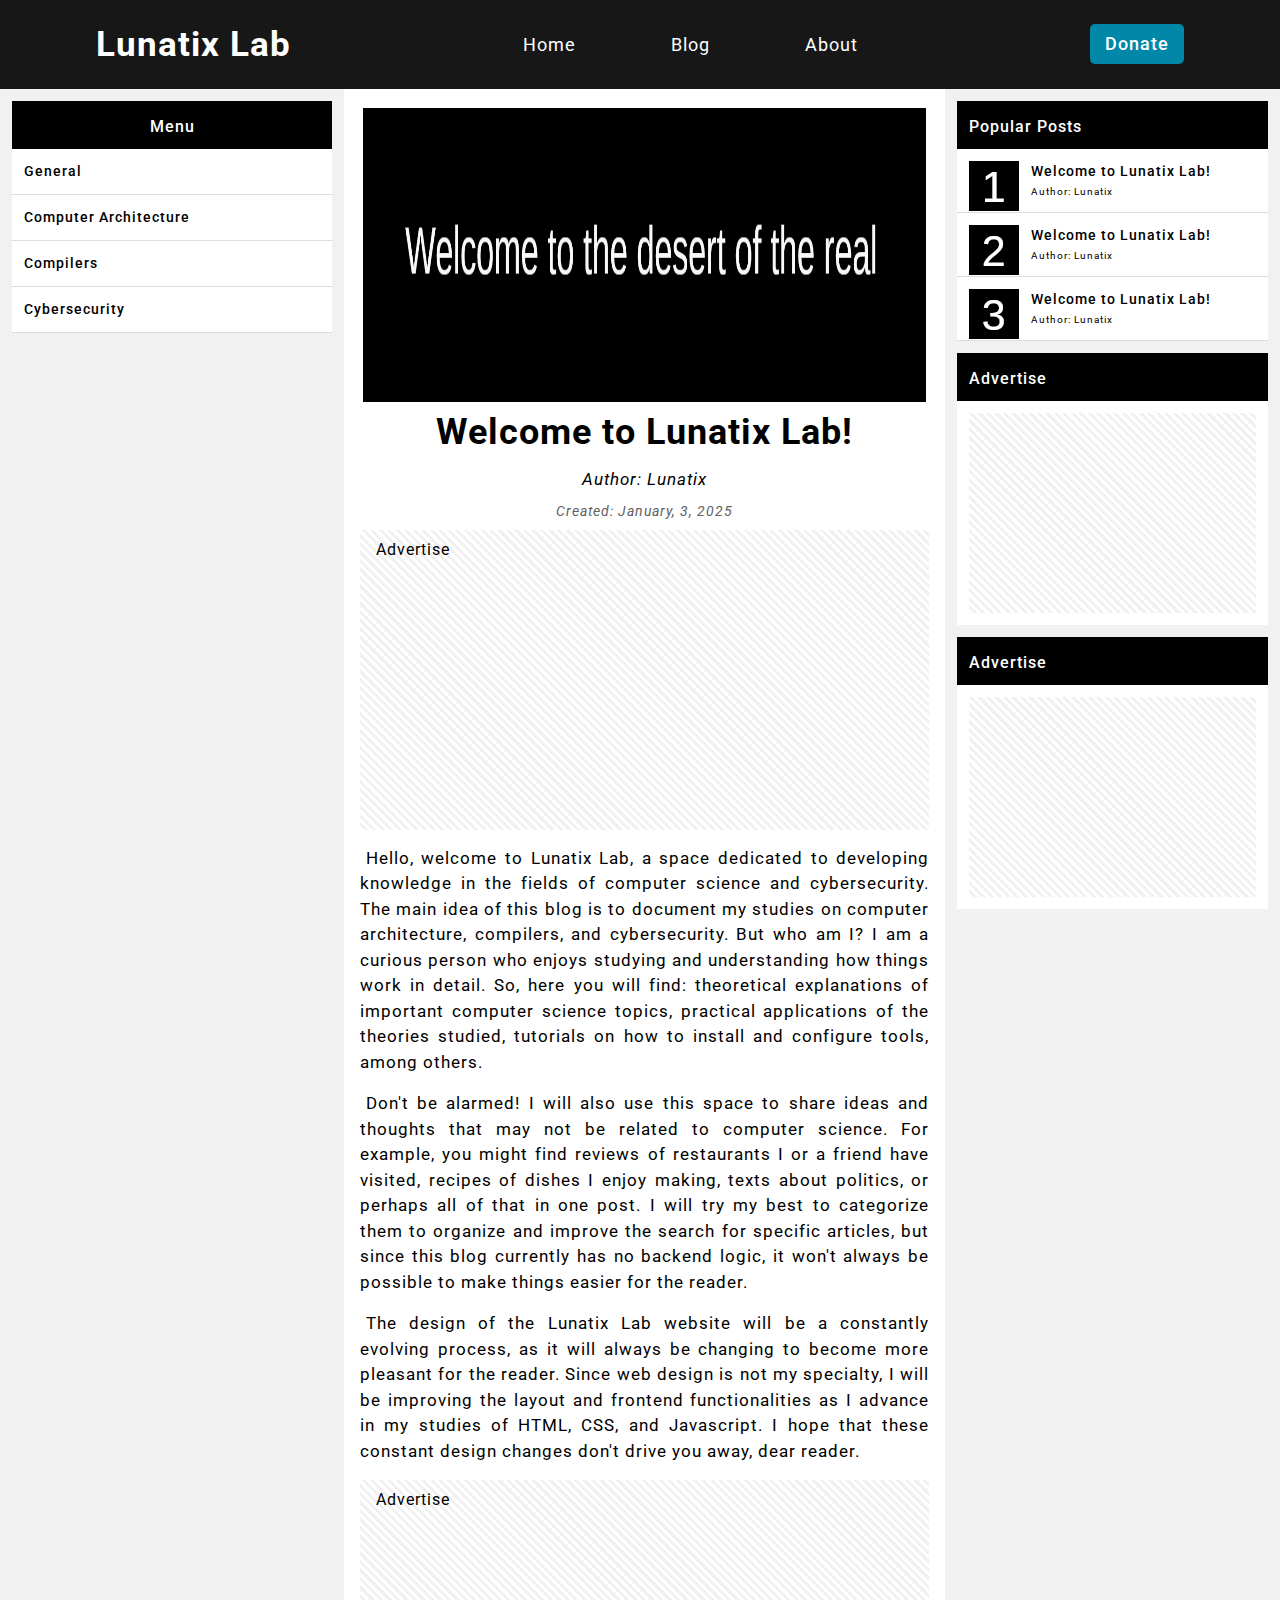
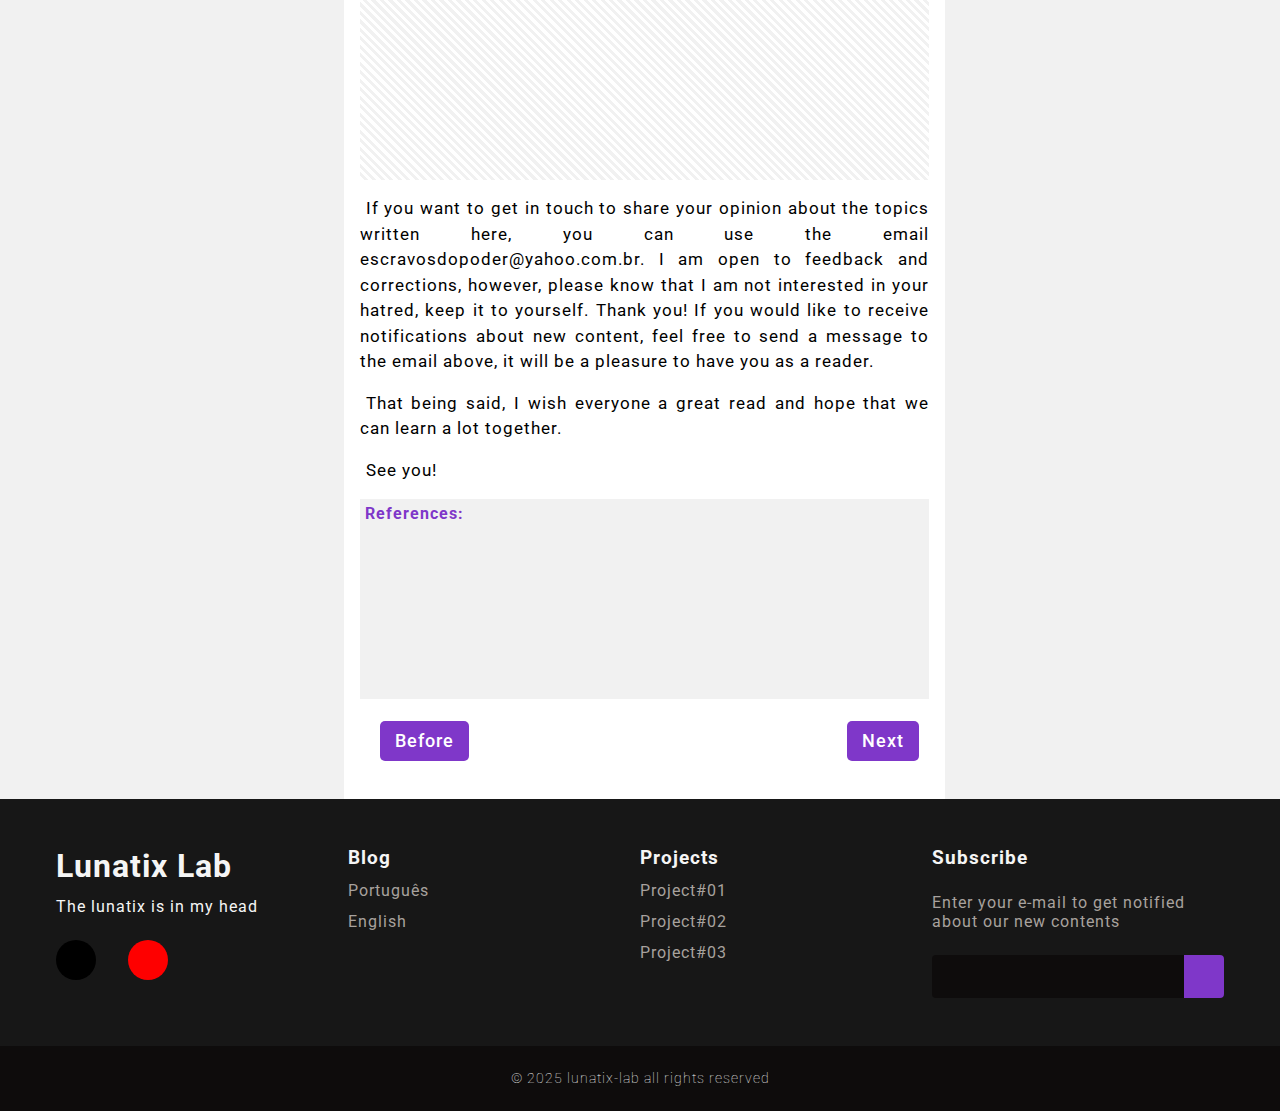
==== en/blog/index.html @ 3c5a065c "[BLOG] Add the first post of the blog (EN)" ====
<!DOCTYPE html>
<html lang="en">

  <head>
    <!-- Google tag (gtag.js) -->
    <script async src="https://www.googletagmanager.com/gtag/js?id=G-G2KJ8NG73J"></script>
    <script>
      window.dataLayer = window.dataLayer || [];
      function gtag(){dataLayer.push(arguments);}
      gtag('js', new Date());

      gtag('config', 'G-G2KJ8NG73J');
    </script>

    <meta charset="UTF-8">
    <meta http-equiv="X-UA-Compatible" content="IE=edge">
    <meta name="viewport" content="width=device-width, initial-scale=1.0">
    <link rel="stylesheet" href="https://cdnjs.cloudflare.com/ajax/libs/font-awesome/6.7.1/css/all.min.css" integrity="sha512-5Hs3dF2AEPkpNAR7UiOHba+lRSJNeM2ECkwxUIxC1Q/FLycGTbNapWXB4tP889k5T5Ju8fs4b1P5z/iB4nMfSQ==" crossorigin="anonymous" referrerpolicy="no-referrer" />
    <link rel="stylesheet" href="../../src/styles/nav-bar.css">
    <link rel="stylesheet" href="../../src/styles/blog.css">
    <link rel="stylesheet" href="../../src/styles/footer.css">
    <title>Lunatix Lab - Blog</title>
  </head>

  <body>
    <!--  Start Header -->
    <header>
      <nav class="nav-bar">

        <div class="logo">
          <h1>Lunatix Lab</h1>
        </div>

        <div class="nav-list">
          <ul>
            <li class="nav-item"><a href="https://lunatix.com.br/" class="nav-link">Home</a></li>
            <li class="nav-item-dropdown"><a href="#" class="nav-link">Blog <i class="fa-solid fa-angle-down nav-item-arrow"></i></a>
              <div class="nav-item-dropdown-menu">
                <a href="https://lunatix.com.br/pt-br/blog/" class="nav-link">Português</a>
                <a href="https://lunatix.com.br/en/blog/" class="nav-link">English</a>
              </div>
            </li>
            <li class="nav-item"><a href="https://lunatix.com.br/en/blog/general/welcome/" class="nav-link">About</a></li>
          </ul>
        </div>

        <div class="donate-button">
          <button><a href="#">Donate</a></button>
        </div>

        <div class="mobile-menu-icon">
          <button onclick="menuShow('../../')"><img class="icon" src="../../src/images/menu_white_36dp.svg" alt=""></button>
        </div>

      </nav>

      <div class="mobile-menu">
        <ul>
          <li class="nav-item"><a href="https://lunatix.com.br/" class="nav-link">Home</a></li>
          <li class="nav-item"><a href="#" class="nav-link">Blog</a></li>
          <li class="nav-item"><a href="https://lunatix.com.br/en/blog/general/welcome/" class="nav-link">About</a></li>
        </ul>

        <div class="donate-button">
          <button><a href="#">Donate</a></button>
        </div>

      </div>
    </header>
    <!--  End Header -->

    <!--  Start Main Content -->
    <main>
      <div class="container">
        <div class="column-left">
          
          <!-- Menu -->
          <div class="menu-box">
            <div class="menu-box-header">
              <h4>Menu</h4>
            </div>
            <ul>
              <li>
                <span class="menu-box-item"><a href="https://lunatix.com.br/en/blog/general/">General</a></span>
              </li>
              <li>
                <span class="menu-box-item"><a href="#">Computer Architecture</a></span>
              </li>
              <li>
                <span class="menu-box-item"><a href="#">Compilers</a></span>
              </li>
              <li>
                <span class="menu-box-item"><a href="#">Cybersecurity</a></span>
              </li>
            </ul>
          </div> <!-- END: menu-box -->

        </div> <!-- END: column-left -->

        <div class="column-center">

          <div class="blog-box">

            <div class="blog-box-banner">
              <img src="../../src/images/welcome-banner.png" alt="Image">
            </div>

            <div class="blog-box-text">
              <h1>
                Welcome to Lunatix
                Lab!
              </h1>
              <div class="blog-box-author"><span>Author: Lunatix</span></div>
              <div class="created-date"><span>Created: January, 3, 2025<!-- / Last modified: Month Day, 2025--></span></div>
              <div class="blog-box-advertise-banner">
                <!-- TODO -->
                <span>Advertise</span>
              </div>
              <p>
                Hello, welcome to Lunatix Lab, a space dedicated to developing
                knowledge in the fields of computer science and cybersecurity. The main
                idea of this blog is to document my studies on computer architecture,
                compilers, and cybersecurity. But who am I? I am a curious person who
                enjoys studying and understanding how things work in detail. So, here
                you will find: theoretical explanations of important computer science
                topics, practical applications of the theories studied, tutorials on
                how to install and configure tools, among others.
                <!-- -------------------------------------------------------------- -->
              </p>
              <p>
                Don't be alarmed! I will also use this space to share ideas and
                thoughts that may not be related to computer science. For example, you
                might find reviews of restaurants I or a friend have visited, recipes
                of dishes I enjoy making, texts about politics, or perhaps all of that
                in one post. I will try my best to categorize them to organize and
                improve the search for specific articles, but since this blog currently
                has no backend logic, it won't always be possible to make things easier
                for the reader.
                <!-- -------------------------------------------------------------- -->
              </p>
              <p>
                The design of the Lunatix Lab website will be a constantly evolving
                process, as it will always be changing to become more pleasant for the
                reader. Since web design is not my specialty, I will be improving the
                layout and frontend functionalities as I advance in my studies of HTML,
                CSS, and Javascript. I hope that these constant design changes don't
                drive you away, dear reader.
                <!-- -------------------------------------------------------------- -->
              </p>
              <div class="blog-box-advertise-banner">
                <!-- TODO -->
                <span>Advertise</span>
              </div>
              <p>
                If you want to get in touch to share your opinion about the topics
                written here, you can use the email escravosdopoder@yahoo.com.br. I am
                open to feedback and corrections, however, please know that I am not
                interested in your hatred, keep it to yourself. Thank you! If you would
                like to receive notifications about new content, feel free to send a
                message to the email above, it will be a pleasure to have you as a
                reader.
                <!-- -------------------------------------------------------------- -->
              </p>
              <p>
                That being said, I wish everyone a great read and hope that we can
                learn a lot together.
                <!-- -------------------------------------------------------------- -->
              </p>
              <p>
                See you!
                <!-- -------------------------------------------------------------- -->
              </p>
            </div> <!-- END: blog-box-text -->

            <div class="blog-box-reference">
              <h4>References:</h4>
              <!-- TODO -->
            </div> <!-- END: blog-box-reference -->

            <div class="blog-box-navigation">
              <div class="blog-box-navigation-before">
                <button><a href="#">Before</a></button>
              </div>
              <div class="blog-box-navigation-next">
                <button><a href="#">Next</a></button>
              </div>
            </div> <!-- END: blog-box-navigation -->

          </div> <!-- END: blog-box -->
        </div> <!-- END: column-center -->

        <div class="column-right">
          <!-- Posts -->
          <div class="popular-posts">
            <div class="popular-posts-header">
              <h4>Popular Posts</h4>
            </div>
            <ul>
              <li>
                <img src="../../src/images/one.png" alt="Image">
                <span class="popular-posts-title"><a href="https://lunatix.com.br/en/blog/general/welcome/">Welcome to Lunatix Lab!</a></span>
                <br>
                <span class="popular-posts-author">Author: Lunatix</span>
              </li>
              <li>
                <img src="../../src/images/two.png" alt="Image">
                <span class="popular-posts-title"><a href="https://lunatix.com.br/en/blog/general/welcome/">Welcome to Lunatix Lab!</a></span>
                <br>
                <span class="popular-posts-author">Author: Lunatix</span>
              </li>
              <li>
                <img src="../../src/images/three.png" alt="Image">
                <span class="popular-posts-title"><a href="https://lunatix.com.br/en/blog/general/welcome/">Welcome to Lunatix Lab!</a></span>
                <br>
                <span class="popular-posts-author">Author: Lunatix</span>
              </li>
            </ul>
          </div>

          <!-- Advertising 01 -->
          <div class="advertise-box">
            <div class="advertise-box-header">
              <h4>Advertise</h4>
            </div>
            <div class="advertise-box-content">
                <!-- TODO -->
            </div>
          </div> <!-- END: Advertising 01 -->

          <!-- Advertising 02 -->
          <div class="advertise-box">
            <div class="advertise-box-header">
              <h4>Advertise</h4>
            </div>
            <div class="advertise-box-content">
                <!-- TODO -->
            </div>
          </div> <!-- END: Advertising 02 -->

        </div>
      </div>
    </main>
    <!--  End Main Content -->


    <!--  Start footer -->
    <footer>
      <div id="footer_content">
        <div id="footer_contacts">
          <h1>Lunatix Lab</h1>
          <p>The lunatix is in my head</p>

          <div id="footer_social_media">
            <a href="https://github.com/lunatix-lab" class="footer-link" id="github">
              <i class="fa-brands fa-github"></i>
            </a>

            <a href="https://www.youtube.com/@lunatix-lab" class="footer-link" id="youtube">
              <i class="fa-brands fa-youtube"></i>
            </a>
          </div> <!-- END: footer_social_media -->
        </div>

        <ul class="footer-list">
          <li>
            <h3>Blog</h3>
          </li>

          <li>
            <a href="https://lunatix.com.br/pt-br/blog/" class="footer-link">Português</a>
          </li>

          <li>
            <a href="https://lunatix.com.br/en/blog/" class="footer-link">English</a>
          </li>
        </ul>

        <ul class="footer-list">
          <li>
            <h3>Projects</h3>
          </li>

          <li>
            <a href="#" class="footer-link">Project#01</a>
          </li>

          <li>
            <a href="#" class="footer-link">Project#02</a>
          </li>

          <li>
            <a href="#" class="footer-link">Project#03</a>
          </li>
        </ul>

        <div id="footer_subscribe">
          <h3>Subscribe</h3>

          <p>
            Enter your e-mail to get notified about our
            new contents
          </p>

          <form id="input_group" action="mailto:escravosdopoder@yahoo.com.br" method="post" enctype="text/plain">
            <input type="email" id="email">
            <button type="submit">
              <i class="fa-regular fa-envelope"></i>
            </button>
            <label type="hidden"  for="text-content"></label><input type="hidden" id="text-content" name="=" value=">Inscreva-me para receber notificações sobre novos conteúdos">
          </form>
        </div>
      </div>

      <div id="footer_copyright">
        &#169
        2025 lunatix-lab all rights reserved
      </div>
    </footer>
    <!--  End Footer -->

    <!--  START: Java Script -->
    <script src="../../src/javascript/script.js"></script>
    <!--  END: Java Script -->
  </body>

</html>
---- src/styles/nav-bar.css ----
@import url('https://fonts.googleapis.com/css2?family=Roboto:ital,wght@0,100;0,300;0,400;0,500;0,700;0,900;1,100;1,300;1,400;1,500;1,700;1,900&display=swap');

:root {
    --color-neutral-0:  #0e0c0c;
    --color-neutral-10: #171717;
    --color-neutral-30: #a8a29e;
    --color-neutral-40: #f5f5f5;
}

* {
    font-family: 'Roboto', sans-serif;
    margin: 0;
    padding: 0;
    box-sizing: border-box;
    letter-spacing: 1px;
}

/******************************************************************************
 * Header Style
 *****************************************************************************/
header {
    background-color: #171717;
    box-shadow: 0px 3px 10px #464646;
}

.nav-bar {
    display: flex;
    justify-content: space-between;
    padding: 1.5rem 6rem;
}

.logo {
    display: flex;
    align-items: center;
}

.logo h1 {
    color: #fff;
    font-size: 35px;
}

.nav-list {
    display: flex;
    align-items: center;
}

.nav-list ul {
    display: flex;
    justify-content: center;
    list-style: none;
    align-items: center;
}

.nav-list ul li a {
    color: #ffffff;
    padding: 20px 40px;
    text-decoration: none;
    transition: 0.2s;
}

.nav-list li a:hover {
    background-color: #7f37c9;
}

.nav-item {
    margin: 0 15px;
}

.nav-item-dropdown {
    color: #ffffff;
}

.nav-item-dropdown:hover .nav-item-dropdown-menu {
    display: block;
    margin-top: 20px;
}

.nav-item-dropdown:hover .nav-item-arrow {
    transform: rotate(180deg);
}

.nav-item-dropdown-menu {
    display: none;
    position: absolute;
    box-shadow: 2px 2px 15px #7f37c9;
    background-color: #171717;
}

.nav-item-dropdown-menu a {
    display: block;
}

.nav-item-arrow {
    transition: 0.2s;
}

.nav-link {
    text-decoration: none;
    font-size: 1.15rem;
    color: #fff;
    font-weight: 400;
}

.donate-button button {
    border: none;
    background-color: #0187a7;
    padding: 10px 15px;
    border-radius: 5px;
    transition: 0.4s;
}

.donate-button button a {
    text-decoration: none;
    color: #fff;
    font-weight: 500;
    font-size: 1.1rem;
}

.donate-button button:hover {
    opacity: 0.8;
}

.mobile-menu-icon {
    display: none;
}

.mobile-menu {
    display: none;
}

/******************************************************************************
 * Responsive Header Style
 *****************************************************************************/
@media screen and (max-width: 730px) {
    .nav-bar {
        padding: 1.5rem 4rem;
    }
    .nav-item {
        display: none;
    }
    .donate-button {
        display: none;
    }
    .mobile-menu-icon {
        display: block;
    }
    .mobile-menu-icon button {
        background-color: transparent;
        border: none;
        cursor: pointer;
    }
    .mobile-menu ul {
        display: flex;
        flex-direction: column;
        text-align: center;
        padding-bottom: 1rem;
    }
    .mobile-menu .nav-item {
        display: block;
        padding-top: 1.2rem;
    }
    .mobile-menu .donate-button {
        display: block;
        padding: 1rem 2rem;
    }
    .mobile-menu .donate-button button {
        width: 100%;
    }
    .open {
        display: block;
    }
}
---- src/styles/blog.css ----
/******************************************************************************
 * Main Style
 *****************************************************************************/

.container {
    display: flex;
    min-height: 81vh;
    justify-content: center;
    background-color: #f1f1f1;
    margin-bottom: auto;
}

.column-left {
    display: flex;
    flex-direction: row;
    justify-content: flex-end;
    flex: 1;
    min-height: 81vh;
    margin-bottom: auto;
}

.menu-box {
    display: flex;
    flex-direction: column;
    min-width: 320px;
    margin: 12px;
    margin-bottom: auto;
    background-color: #ffffff;
}

.menu-box ul {
    list-style: none;
    padding: 0;
    margin: 0;
    font-size: 12px;
    line-height: 1.5;
    color: #000000;
    background-color: #000000;
}

.menu-box li {
    padding: 12px;
    border-bottom: 1px solid #dddddd;
    background-color: #ffffff;
}

.menu-box li:hover {
    opacity: 0.8;
}

.menu-box-header {
    height: 48px;
    padding: 6px 12px;
    font-size: 12px;
    line-height: 1.5;
    background-color: #000000;
    color: white;
}

.menu-box-header h4 {
    font-weight: 500;
    font-size: 16px;
    text-align: center;
    margin: 8px 0;
}

.menu-box-item {
    font-size: 14px;
}

.menu-box-item a {
    text-decoration: none;
    text-decoration: none;
    color: #000000;
    font-weight: 500;
}

.column-center {
    display: flex;
    flex-direction: column;
    flex: 1.70;
    min-height: 81vh;
    background-color: #ffffff;
    margin-bottom: auto;
    padding: 16px;
}

.column-center img {
    flex: 1;
    max-width: 600px;
    margin: auto;
}

.column-center h1 {
    flex: 1;
    margin: auto;
    color: white;
}

.blog-box {
    color: #000000;
}

.blog-box-banner {
    height: 300px;
    color: #ffffff;
    background-color: #000000;
}

.blog-box-banner img {
    display: block;
    max-width: 100%;
    height: 100%;
    border: #ffffff solid;
}

.blog-box-text {
    color: #000000;
    line-height: 1.5;
    margin-bottom: auto;
}

.blog-box-text h1 {
    color: #000000;
    font-size: 36px;
    text-align: center;
}

.blog-box-text .blog-box-author {
    color: #000000;
    font-size: 17px;
    font-style: italic;
    text-align: center;
    margin-top: 8px;
    margin-bottom: 8px;
}

.blog-box-text .created-date {
    color: #616161;
    font-size: 14px;
    font-style: italic;
    text-align: center;
    margin-top: 8px;
    margin-bottom: 8px;
}

.blog-box-text p {
    font-size: 17px;
    font-weight: 400;
    text-align: justify;
    text-indent: 1%;
    margin-top: 16px;
    margin-bottom: 16px;
    color: #000000;
}

.blog-box-reference {
    min-height: 200px;
    margin-top: 12px;
    margin-bottom: 12px;
    padding: 5px;
    background-color: #f1f1f1;
}

.blog-box-reference h4 {
    color: #7f37c9;
}

.blog-box-navigation {
    display: flex;
    flex-direction: row;
    justify-content: space-between;
    margin-top: 12px;
    margin-bottom: 12px;
    background-color: #ffffff;
}

.blog-box-navigation a {
    text-decoration: none;
    color: white;
    font-weight: 500;
    font-size: 1.1rem;
}

.blog-box-navigation button {
    border: none;
    background-color: #7f37c9;
    padding: 10px 15px;
    border-radius: 5px;
    margin-left: 10px;
    transition: 0.4s;
}

.blog-box-navigation-before {
    margin: 10px;
}

.blog-box-navigation-before:hover {
    opacity: 0.8;
}

.blog-box-navigation-next {
    margin: 10px;
}

.blog-box-navigation-next:hover {
    opacity: 0.8;
}

.blog-box-advertise-banner {
    height: 300px;
    padding: 8px 16px;
    color: #000000;
    background-color: #f1f1f1;
    background: repeating-linear-gradient( 45deg, #ffffff, #ffffff 3px, #f1f1f1 3px, #f1f1f1 6px );
}

.column-right {
    flex: 1;
    min-height: 81vh;
    margin-bottom: auto;
}

.popular-posts {
    display: flex;
    flex-direction: column;
    max-width: 320px;
    margin: 12px;
    background-color: #0187a7;
}

.popular-posts ul {
    list-style: none;
    padding: 0;
    margin: 0;
    font-size: 12px;
    line-height: 1.5;
    color: #000000;
    background-color: #000000;
}

.popular-posts li {
    padding: 12px;
    border-bottom: 1px solid #dddddd;
    background-color: #ffffff;
}

.popular-posts li:hover {
    opacity: 0.8;
}

.popular-posts img {
    float: left;
    margin-right: 12px;
    vertical-align: middle;
    width: 50px;
    height: 50px;
}

.popular-posts-header {
    height: 48px;
    padding: 6px 12px;
    font-size: 12px;
    line-height: 1.5;
    background-color: #000000;
    color: white;
}

.popular-posts-header h4 {
    font-weight: 500;
    font-size: 16px;
    margin: 8px 0;
}

.popular-posts-title {
    font-size: 14px;
    text-decoration: none;
}

.popular-posts-title a {
    text-decoration: none;
    color: #000000;
    font-weight: 500;
}

.popular-posts-author {
    font-size: 10px;
}

.advertise-box {
    display: flex;
    flex-direction: column;
    max-width: 320px;
    margin: 12px;
    background-color: #ffffff;
}

.advertise-box-header {
    height: 48px;
    padding: 6px 12px;
    font-size: 12px;
    line-height: 1.5;
    background-color: #000000;
    color: white;
}

.advertise-box-header h4 {
    font-weight: 500;
    font-size: 16px;
    margin: 8px 0;
}

.advertise-box-content {
    height: 200px;
    margin: 12px;
    background-color: #f1f1f1;
    background: repeating-linear-gradient( 45deg, #ffffff, #ffffff 3px, #f1f1f1 3px, #f1f1f1 6px );
}

/******************************************************************************
 * Responsive Main Style
 *****************************************************************************/
---- src/styles/footer.css ----
/******************************************************************************
 * Footer Style
 *****************************************************************************/
footer {
    display: flex;
    flex-direction: column;
    width: 100%;
    color: var(--color-neutral-40);
}

.footer-link {
    text-decoration: none;
}

#footer_content {
    background-color: var(--color-neutral-10);
    display: grid;
    grid-template-columns: repeat(4, 1fr);
    padding: 3rem 3.5rem;
}

#footer_contacts h1 {
    margin-bottom: 0.75rem;
}

#footer_social_media {
    display: flex;
    gap: 2rem;
    margin-top: 1.5rem;
}

#footer_social_media .footer-link {
    display: flex;
    align-items: center;
    justify-content: center;
    height: 2.5rem;
    width: 2.5rem;
    color: var(--color-neuftral-40);
    border-radius: 50%;
    transition: all 0.4s;
}

#footer_social_media .footer-link i {
    font-size: 1.25rem;
}

#footer_social_media .footer-link:hover {
    opacity: 0.8;
}

#github {
    background-color: #000000;
}

#youtube {
    background-color: #fe0000;
}

.footer-list {
    display: flex;
    flex-direction: column;
    gap: 0.75rem;
    list-style: none;
}

.footer-list .footer-link {
    color: var(--color-neutral-30);
    transition: all 0.4s;
}

.footer-list .footer-link:hover {
    color: #7f37c9;
}

#footer_subscribe {
    display: flex;
    flex-direction: column;
    gap: 1.5rem;
}

#footer_subscribe p {
    color: var(--color-neutral-30);
}

#input_group {
    display: flex;
    align-items: center;
    background-color: var(--color-neutral-0);
    border-radius: 4px;
}

#input_group input {
    all: unset;
    padding: 0.75rem;
    width: 100%;
}

#input_group button {
    background-color: #7f37c9;
    border: none;
    color: var(--color-neutral-40);
    padding: 0px 1.25rem;
    font-size: 1.125rem;
    height: 100%;
    border-radius: 0px 4px 4px 0px;
    cursor: pointer;
    transition: 0.4s;
}

#input_group button:hover {
    opacity: 0.8;
}

#footer_copyright {
    display: flex;
    justify-content: center;
    background-color: var(--color-neutral-0);
    font-size: 0.9rem;
    padding: 1.5rem;
    font-weight: 100;
}

/******************************************************************************
 * Responsive Footer Style
 *****************************************************************************/
@media screen and (max-width: 768px) {
    #footer_content {
        grid-template-columns: repeat(2, 1fr);
        gap: 2rem;
    }
}

@media screen and (max-width: 426px) {
    #footer_content {
        grid-template-columns: repeat(1, 1fr);
        padding: 3rem 2rem;
    }
}
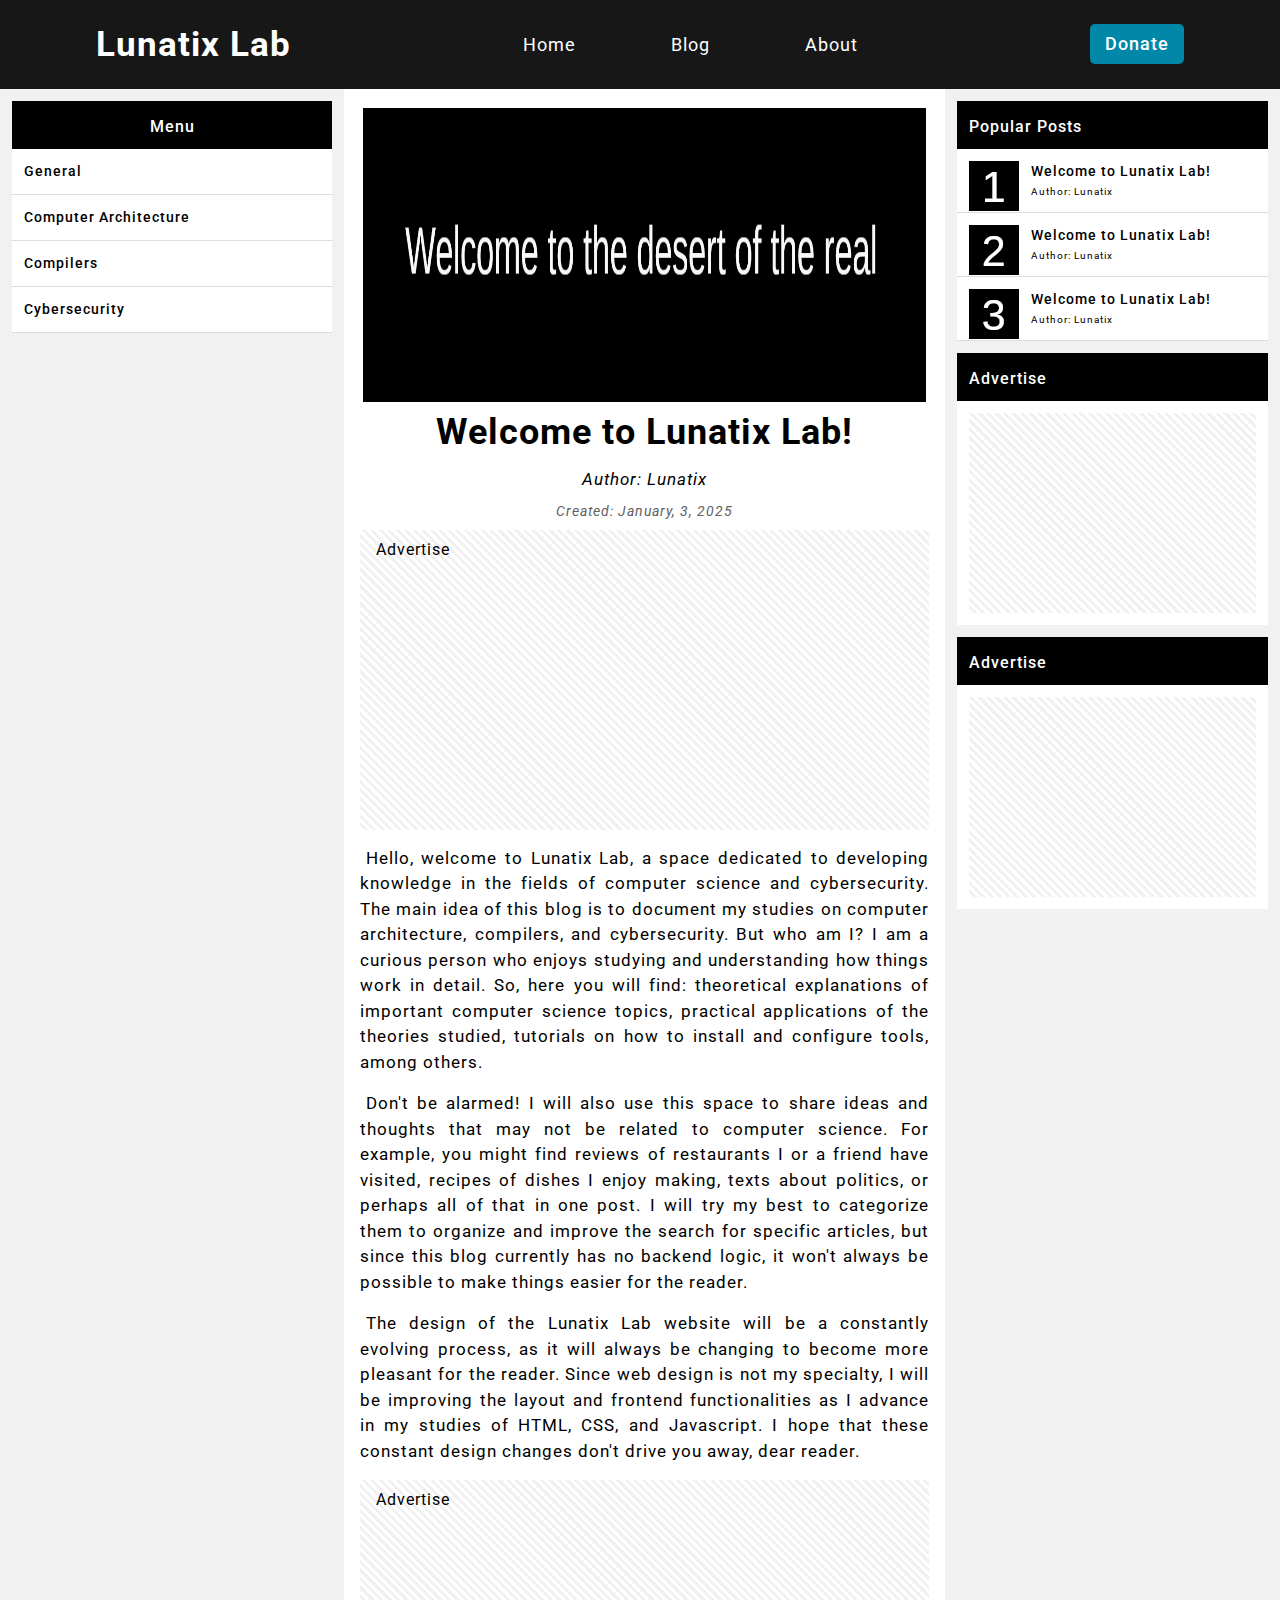
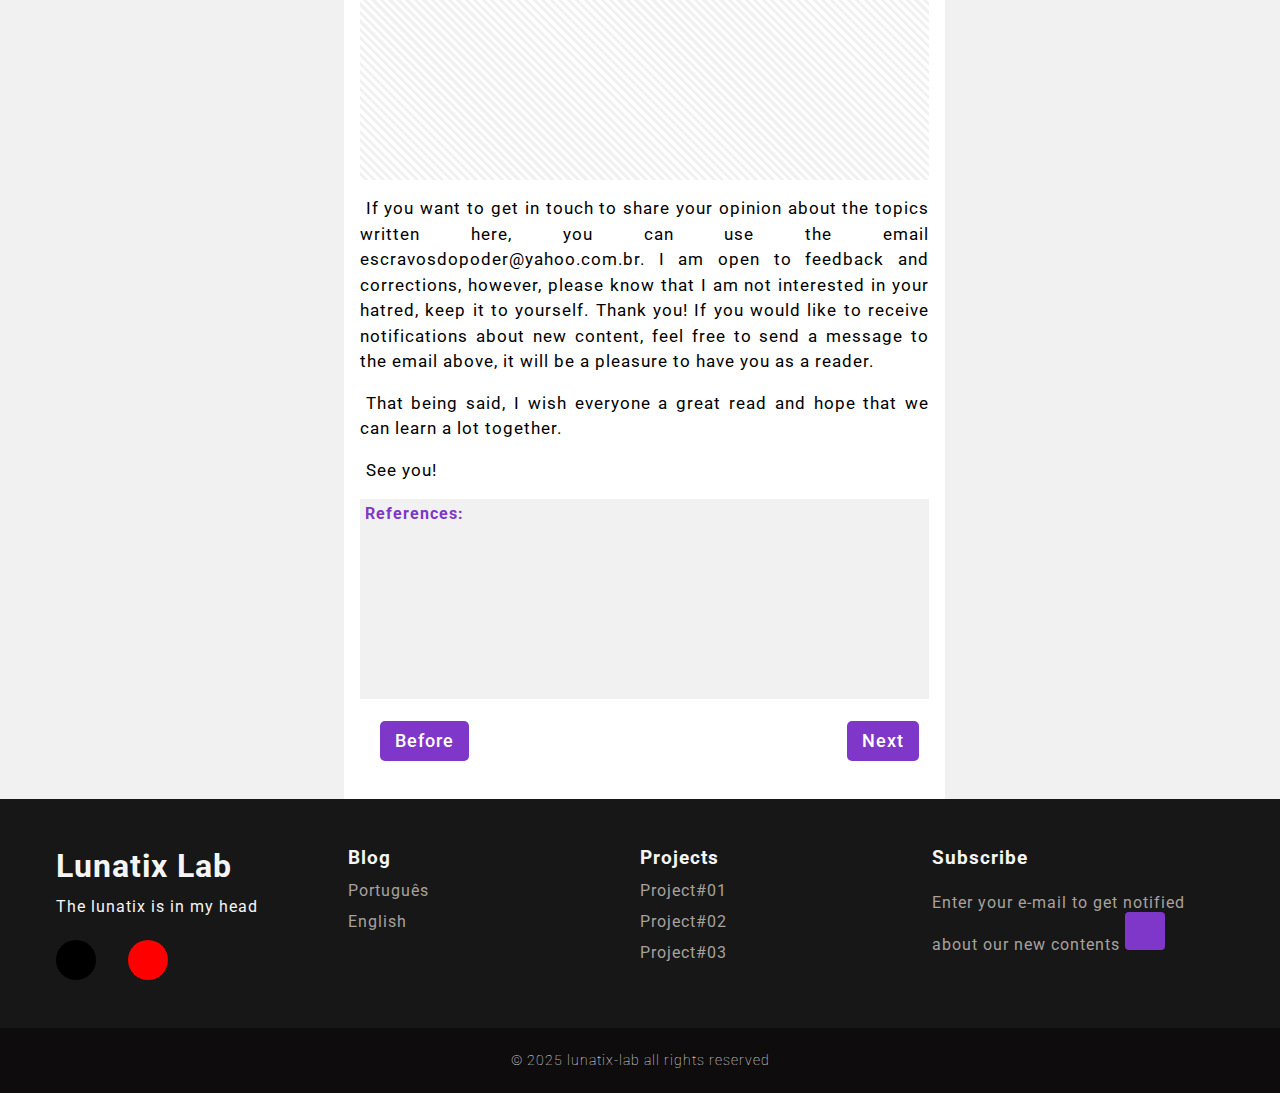
==== commit f861ec10: "[BLOG] Fix subscribe section" ====
--- a/en/blog/index.html
+++ b/en/blog/index.html
@@ -295,20 +295,13 @@
 
         <div id="footer_subscribe">
           <h3>Subscribe</h3>
-
           <p>
             Enter your e-mail to get notified about our
             new contents
+            <button type="submit" form="input_group"><i class="fa-regular fa-envelope"></i></button>
           </p>
-
-          <form id="input_group" action="mailto:escravosdopoder@yahoo.com.br" method="post" enctype="text/plain">
-            <input type="email" id="email">
-            <button type="submit">
-              <i class="fa-regular fa-envelope"></i>
-            </button>
-            <label type="hidden"  for="text-content"></label><input type="hidden" id="text-content" name="=" value=">Inscreva-me para receber notificações sobre novos conteúdos">
-          </form>
-        </div>
+          <form id="input_group" action="mailto:escravosdopoder@yahoo.com.br" method="post" enctype="multipart/form-data"></form></form>
+        </div> <!--  End footer_subscribe -->
       </div>
 
       <div id="footer_copyright">
--- a/src/styles/footer.css
+++ b/src/styles/footer.css
@@ -82,32 +82,19 @@
     color: var(--color-neutral-30);
 }
 
-#input_group {
-    display: flex;
-    align-items: center;
-    background-color: var(--color-neutral-0);
-    border-radius: 4px;
-}
-
-#input_group input {
-    all: unset;
-    padding: 0.75rem;
-    width: 100%;
-}
-
-#input_group button {
+#footer_subscribe button {
     background-color: #7f37c9;
     border: none;
     color: var(--color-neutral-40);
     padding: 0px 1.25rem;
     font-size: 1.125rem;
     height: 100%;
-    border-radius: 0px 4px 4px 0px;
+    border-radius: 4px 4px 4px 4px;
     cursor: pointer;
     transition: 0.4s;
 }
 
-#input_group button:hover {
+#footer_subscribe button:hover {
     opacity: 0.8;
 }
 
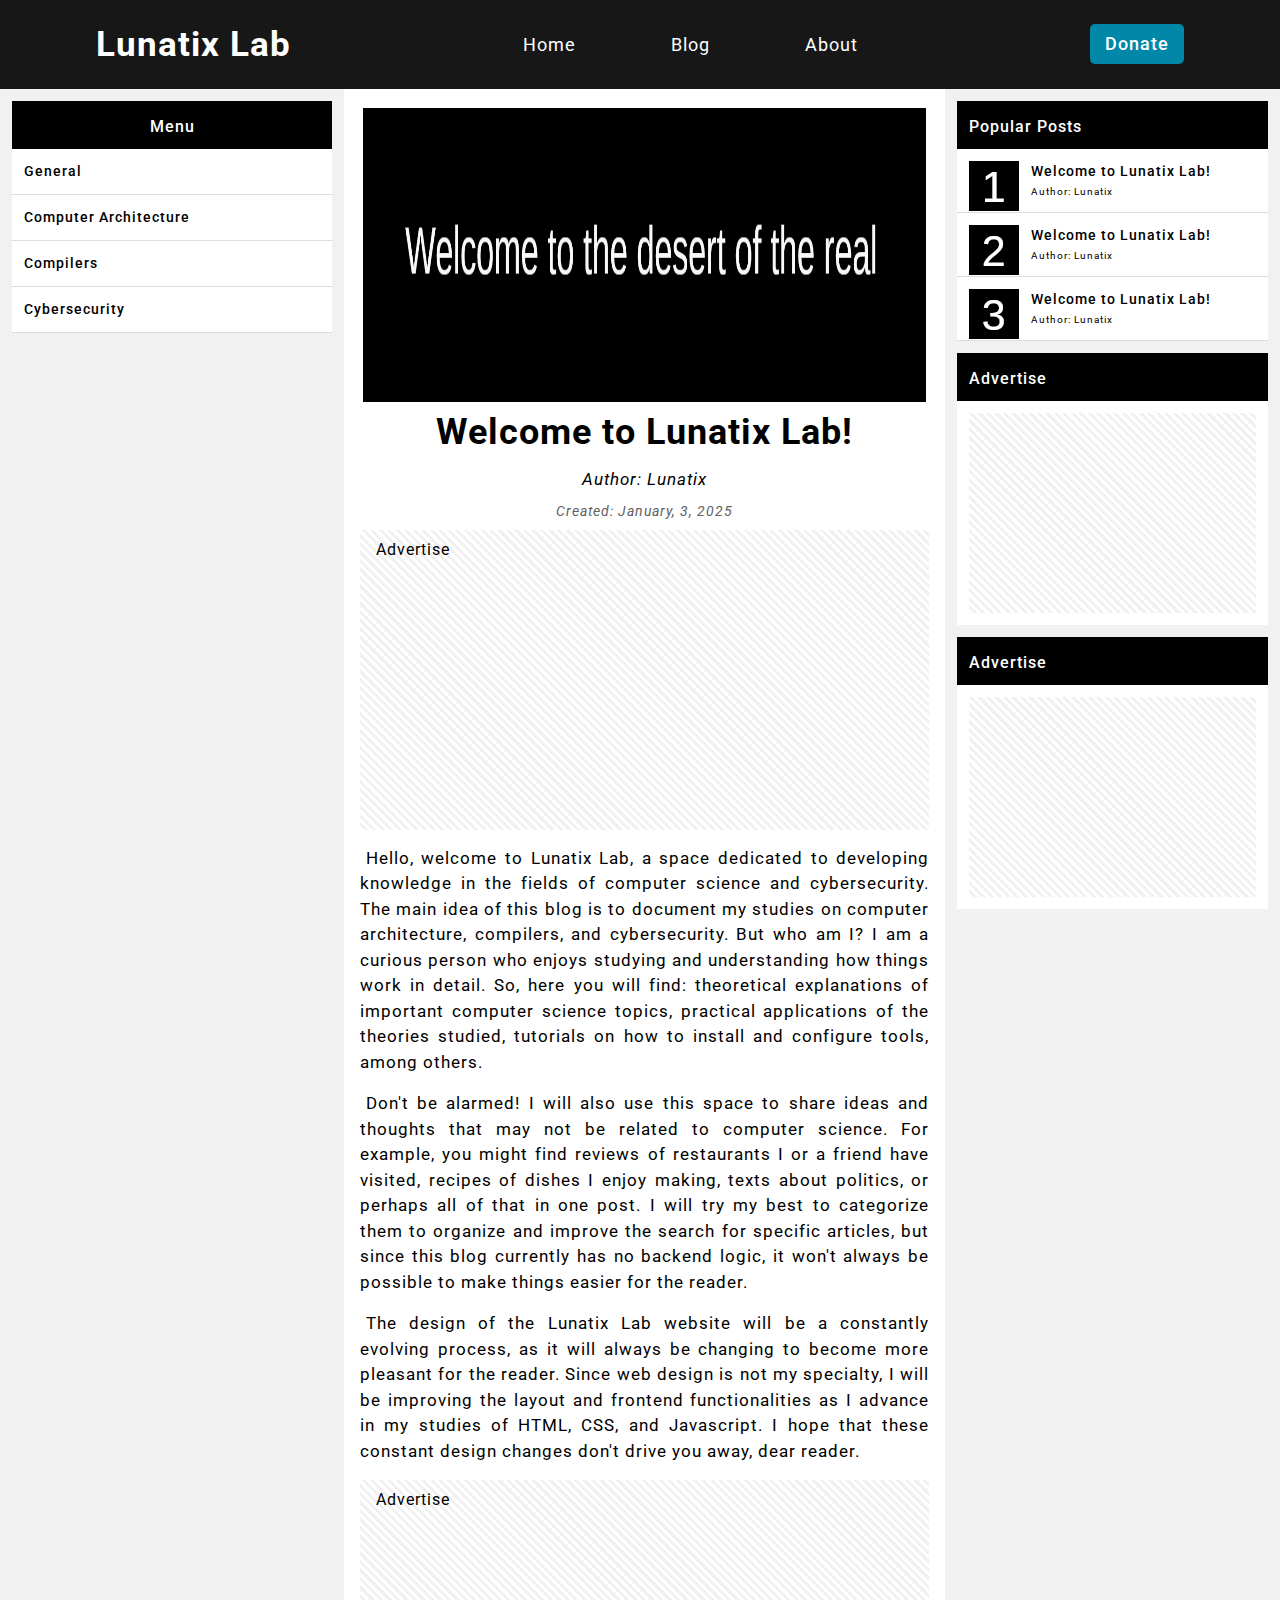
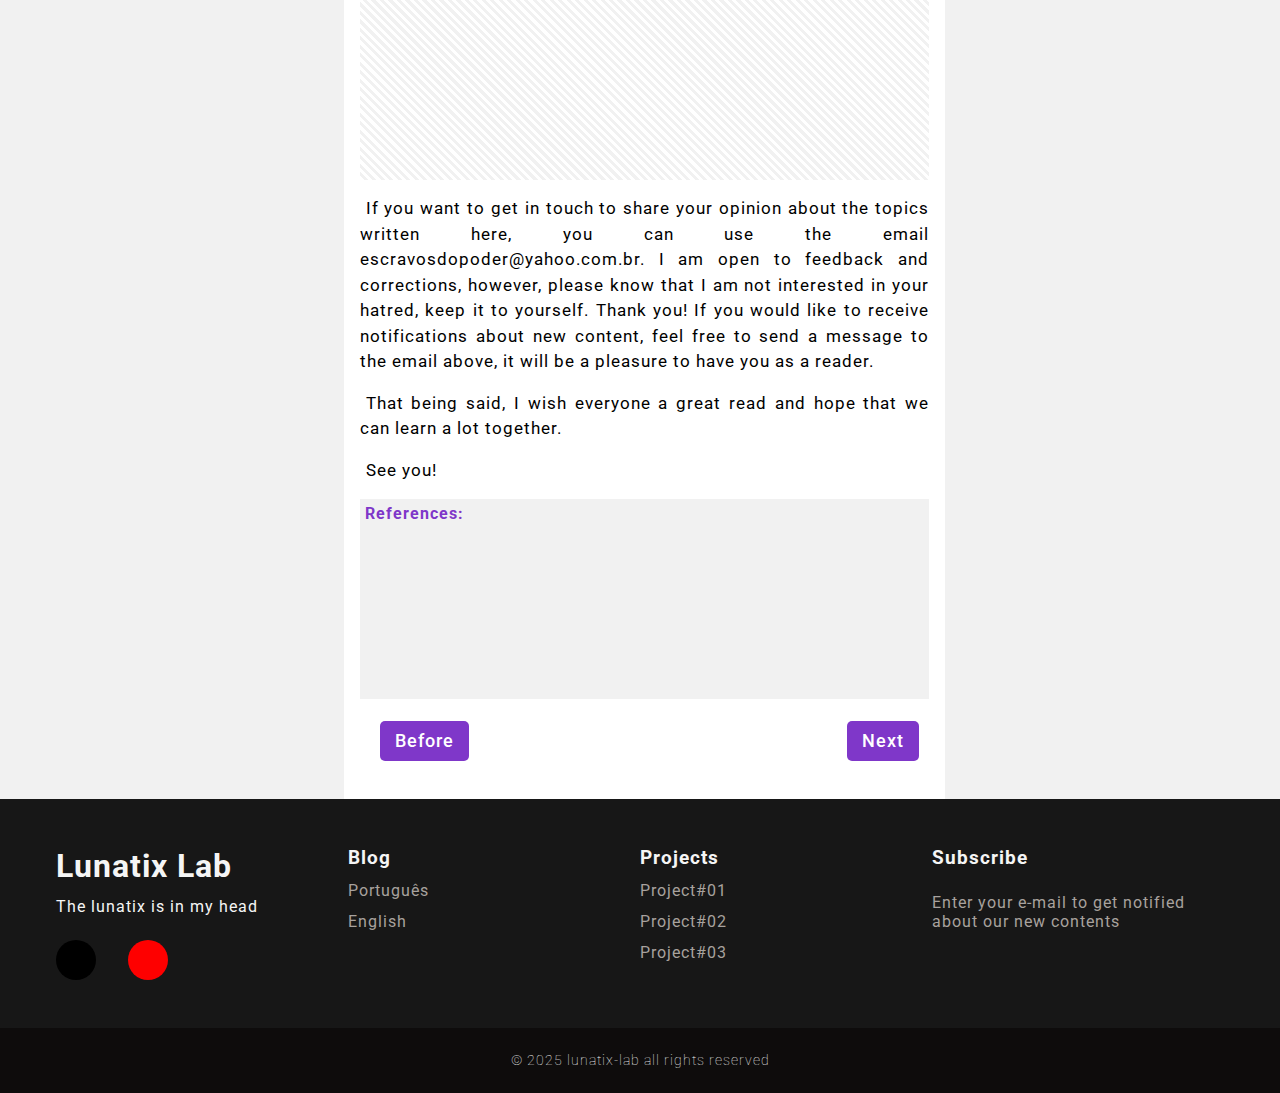
==== commit e3be5444: "[LANDING] Add support to Tablet view" ====
--- a/en/blog/index.html
+++ b/en/blog/index.html
@@ -19,7 +19,7 @@
     <link rel="stylesheet" href="../../src/styles/nav-bar.css">
     <link rel="stylesheet" href="../../src/styles/blog.css">
     <link rel="stylesheet" href="../../src/styles/footer.css">
-    <title>Lunatix Lab - Blog</title>
+    <title>Lunatix Lab - Blog (EN)</title>
   </head>
 
   <body>
@@ -56,16 +56,21 @@
 
       <div class="mobile-menu">
         <ul>
-          <li class="nav-item"><a href="https://lunatix.com.br/" class="nav-link">Home</a></li>
-          <li class="nav-item"><a href="#" class="nav-link">Blog</a></li>
-          <li class="nav-item"><a href="https://lunatix.com.br/en/blog/general/welcome/" class="nav-link">About</a></li>
+          <li class="nav-item-mobile"><a href="https://lunatix.com.br/" class="nav-link">Home</a></li>
+          <li class="nav-item-dropdown-mobile"><a href="#" class="nav-link">&nbsp;&nbsp;Blog <i class="fa-solid fa-angle-down nav-item-arrow"></i></a>
+            <div class="nav-item-dropdown-mobile-menu">
+              <a href="https://lunatix.com.br/pt-br/blog/" class="nav-link">Português</a>
+              <a href="https://lunatix.com.br/en/blog/" class="nav-link">English</a>
+            </div>
+          </li>
+          <li class="nav-item-mobile"><a href="https://lunatix.com.br/en/blog/general/welcome/" class="nav-link">About</a></li>
         </ul>
 
         <div class="donate-button">
           <button><a href="#">Donate</a></button>
         </div>
 
-      </div>
+      </div>  <!--  End mobile-menu -->
     </header>
     <!--  End Header -->
 
@@ -298,9 +303,8 @@
           <p>
             Enter your e-mail to get notified about our
             new contents
-            <button type="submit" form="input_group"><i class="fa-regular fa-envelope"></i></button>
           </p>
-          <form id="input_group" action="mailto:escravosdopoder@yahoo.com.br" method="post" enctype="multipart/form-data"></form></form>
+          <span><button><a href="mailto:escravosdopoder@yahoo.com.br"><i class="fa-regular fa-envelope"></i></a></button></span>
         </div> <!--  End footer_subscribe -->
       </div>
 
--- a/src/styles/nav-bar.css
+++ b/src/styles/nav-bar.css
@@ -132,12 +132,59 @@
 /******************************************************************************
  * Responsive Header Style
  *****************************************************************************/
-@media screen and (max-width: 730px) {
+ @media screen and (max-width: 950px) {
     .nav-bar {
         padding: 1.5rem 4rem;
     }
     .nav-item {
         display: none;
+    }
+    .nav-item-dropdown {
+        display: none;
+    }
+    .mobile-menu {
+        display: none;
+        flex-direction: column;
+        align-items: center;
+        line-height: 2.0;
+    }
+    
+    .mobile-menu ul {
+        display: flex;
+        justify-content: center;
+        list-style: none;
+        align-items: center;
+    }
+    
+    .mobile-menu ul li a {
+        color: #ffffff;
+        text-decoration: none;
+        transition: 0.2s;
+    }
+    .nav-item-mobile {
+        margin: 0 15px;
+    }
+    .nav-item-dropdown-mobile {
+        color: #ffffff;
+    }
+    .nav-item-dropdown-mobile:hover .nav-item-dropdown-mobile-menu {
+        display: flex;
+    }
+
+    .nav-item-dropdown-mobile-menu {
+        display: none;
+        flex-direction: column;
+        margin-top: 10px;
+        margin-bottom: 10px;
+        padding: 10px;
+        box-shadow: 2px 2px 15px #7f37c9;
+        line-height: 2.0;
+    }
+    .nav-item-dropdown-mobile:hover .nav-item-arrow {
+        transform: rotate(180deg);
+    }
+    .nav-item-arrow {
+        transition: 0.2s;
     }
     .donate-button {
         display: none;
@@ -163,13 +210,12 @@
     .mobile-menu .donate-button {
         display: block;
         padding: 1rem 2rem;
+        align-items: center;
     }
     .mobile-menu .donate-button button {
         width: 100%;
     }
     .open {
-        display: block;
-    }
-}
-
-
+        display: flex;
+    }
+ }
--- a/src/styles/footer.css
+++ b/src/styles/footer.css
@@ -74,12 +74,16 @@
 
 #footer_subscribe {
     display: flex;
-    flex-direction: column;
+    flex-direction: row;
     gap: 1.5rem;
 }
 
 #footer_subscribe p {
     color: var(--color-neutral-30);
+}
+
+#footer_subscribe a {
+    color: #ffffff;
 }
 
 #footer_subscribe button {
@@ -88,7 +92,6 @@
     color: var(--color-neutral-40);
     padding: 0px 1.25rem;
     font-size: 1.125rem;
-    height: 100%;
     border-radius: 4px 4px 4px 4px;
     cursor: pointer;
     transition: 0.4s;
@@ -110,7 +113,15 @@
 /******************************************************************************
  * Responsive Footer Style
  *****************************************************************************/
-@media screen and (max-width: 768px) {
+ @media screen and (max-width: 1280px) {
+    #footer_subscribe {
+        display: flex;
+        flex-direction: column;
+        gap: 1.5rem;
+    }
+ }
+
+@media screen and (max-width: 950px) {
     #footer_content {
         grid-template-columns: repeat(2, 1fr);
         gap: 2rem;
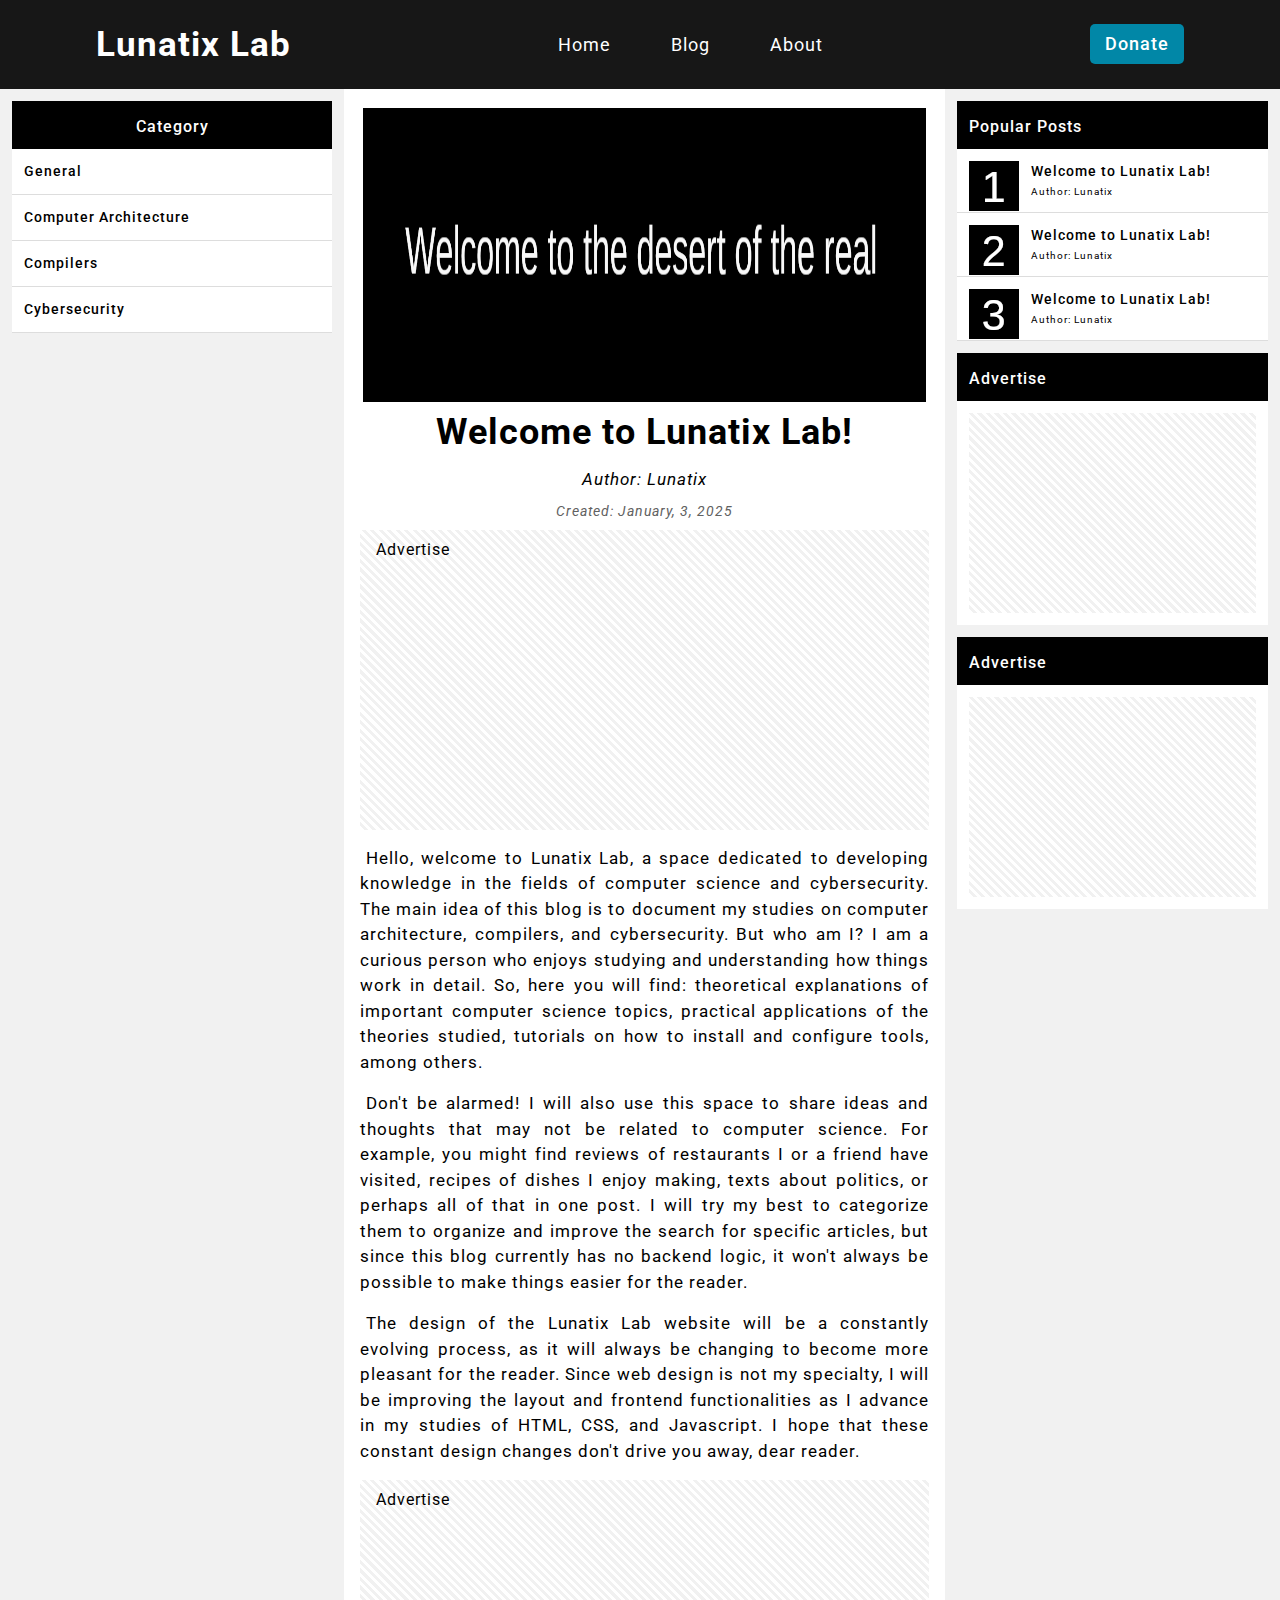
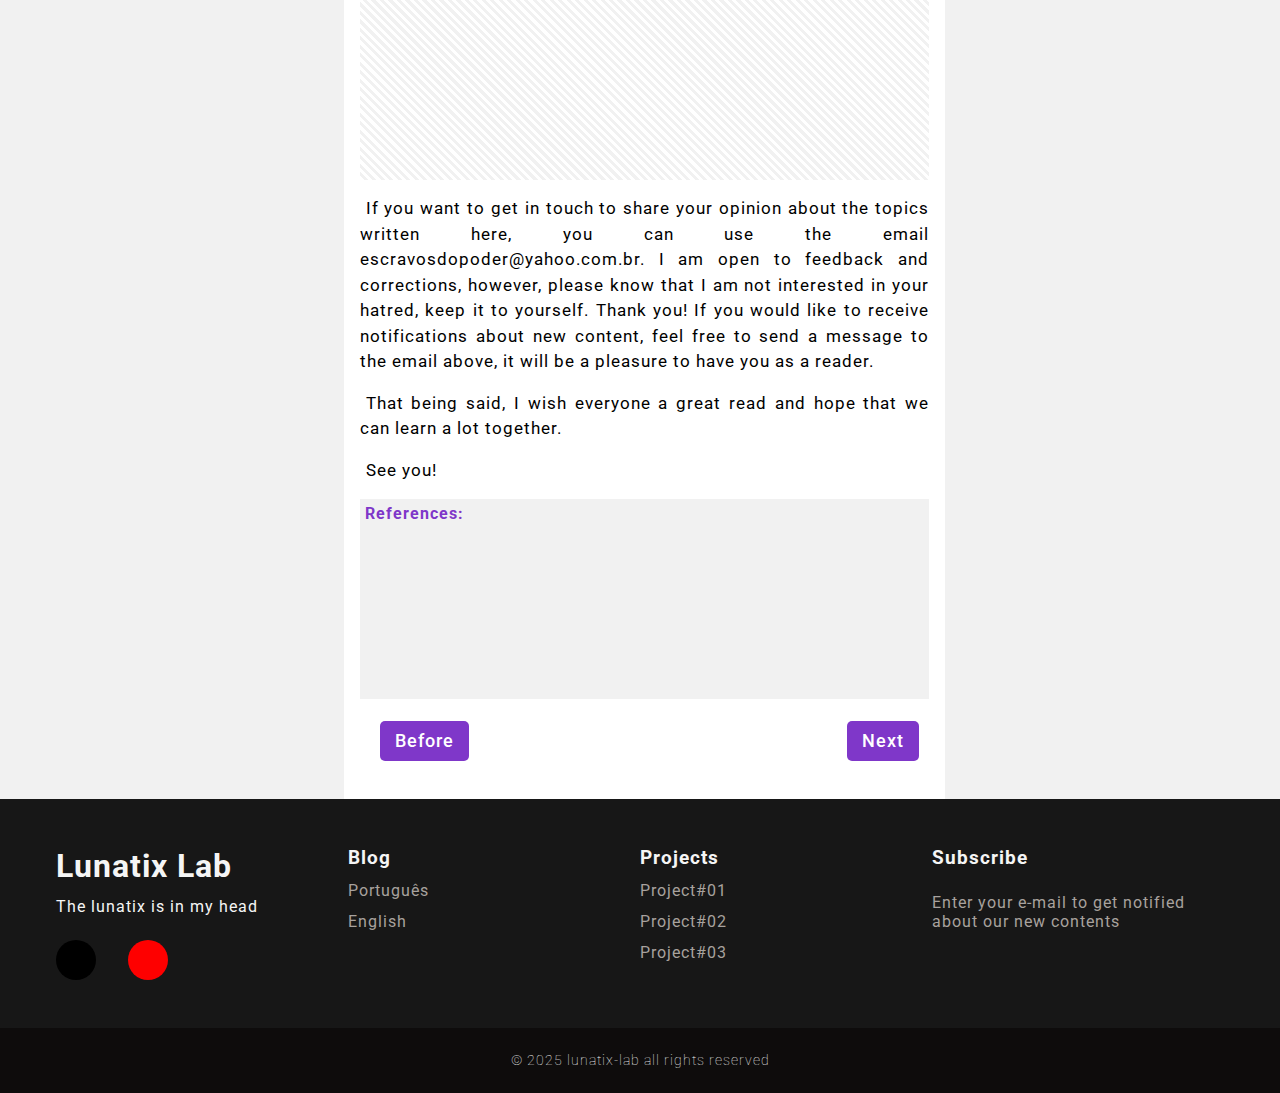
==== commit 897de833: "[BLOG] Add support to responsive design" ====
--- a/en/blog/index.html
+++ b/en/blog/index.html
@@ -40,6 +40,14 @@
                 <a href="https://lunatix.com.br/en/blog/" class="nav-link">English</a>
               </div>
             </li>
+            <li id="nav_item_dropdown_category" class="nav-item-dropdown"><a href="#" class="nav-link">Category <i class="fa-solid fa-angle-down nav-item-arrow"></i></a>
+              <div class="nav-item-dropdown-menu">
+                <a href="https://lunatix.com.br/en/blog/general/" class="nav-link">General</a>
+                <a href="#" class="nav-link">Computer Architecture</a>
+                <a href="#" class="nav-link">Compilers</a>
+                <a href="#" class="nav-link">Cybersecurity</a>
+              </div>
+            </li>
             <li class="nav-item"><a href="https://lunatix.com.br/en/blog/general/welcome/" class="nav-link">About</a></li>
           </ul>
         </div>
@@ -57,10 +65,18 @@
       <div class="mobile-menu">
         <ul>
           <li class="nav-item-mobile"><a href="https://lunatix.com.br/" class="nav-link">Home</a></li>
-          <li class="nav-item-dropdown-mobile"><a href="#" class="nav-link">&nbsp;&nbsp;Blog <i class="fa-solid fa-angle-down nav-item-arrow"></i></a>
+          <li class="nav-item-dropdown-mobile"><a href="#" class="nav-link" onclick="blogLngShow(event);">&nbsp;&nbsp;Blog <i class="fa-solid fa-angle-down nav-item-arrow"></i></a>
             <div class="nav-item-dropdown-mobile-menu">
               <a href="https://lunatix.com.br/pt-br/blog/" class="nav-link">Português</a>
               <a href="https://lunatix.com.br/en/blog/" class="nav-link">English</a>
+            </div>
+          </li>
+          <li class="nav-item-dropdown-mobile"><a href="#" class="nav-link" onclick="blogCtgShow(event);">&nbsp;&nbsp;Category <i class="fa-solid fa-angle-down nav-item-arrow"></i></a>
+            <div class="nav-item-dropdown-mobile-category">
+              <a href="https://lunatix.com.br/en/blog/general/" class="nav-link">General</a>
+              <a href="#" class="nav-link">Computer Architecture</a>
+              <a href="#" class="nav-link">Compilers</a>
+              <a href="#" class="nav-link">Cybersecurity</a>
             </div>
           </li>
           <li class="nav-item-mobile"><a href="https://lunatix.com.br/en/blog/general/welcome/" class="nav-link">About</a></li>
@@ -82,7 +98,7 @@
           <!-- Menu -->
           <div class="menu-box">
             <div class="menu-box-header">
-              <h4>Menu</h4>
+              <h4>Category</h4>
             </div>
             <ul>
               <li>
--- a/src/styles/nav-bar.css
+++ b/src/styles/nav-bar.css
@@ -54,7 +54,7 @@
 
 .nav-list ul li a {
     color: #ffffff;
-    padding: 20px 40px;
+    padding: 15px 30px;
     text-decoration: none;
     transition: 0.2s;
 }
@@ -64,7 +64,7 @@
 }
 
 .nav-item {
-    margin: 0 15px;
+    margin: 0 0px;
 }
 
 .nav-item-dropdown {
@@ -73,7 +73,7 @@
 
 .nav-item-dropdown:hover .nav-item-dropdown-menu {
     display: block;
-    margin-top: 20px;
+    margin-top: 15px;
 }
 
 .nav-item-dropdown:hover .nav-item-arrow {
@@ -100,6 +100,10 @@
     font-size: 1.15rem;
     color: #fff;
     font-weight: 400;
+}
+
+#nav_item_dropdown_category {
+    display: none;
 }
 
 .donate-button button {
@@ -132,7 +136,7 @@
 /******************************************************************************
  * Responsive Header Style
  *****************************************************************************/
- @media screen and (max-width: 950px) {
+@media screen and (min-width: 400px) and (max-width: 991px) {
     .nav-bar {
         padding: 1.5rem 4rem;
     }
@@ -167,10 +171,6 @@
     .nav-item-dropdown-mobile {
         color: #ffffff;
     }
-    .nav-item-dropdown-mobile:hover .nav-item-dropdown-mobile-menu {
-        display: flex;
-    }
-
     .nav-item-dropdown-mobile-menu {
         display: none;
         flex-direction: column;
@@ -180,8 +180,14 @@
         box-shadow: 2px 2px 15px #7f37c9;
         line-height: 2.0;
     }
-    .nav-item-dropdown-mobile:hover .nav-item-arrow {
-        transform: rotate(180deg);
+    .nav-item-dropdown-mobile-category {
+        display: none;
+        flex-direction: column;
+        margin-top: 10px;
+        margin-bottom: 10px;
+        padding: 10px;
+        box-shadow: 2px 2px 15px #7f37c9;
+        line-height: 2.0;
     }
     .nav-item-arrow {
         transition: 0.2s;
@@ -215,7 +221,114 @@
     .mobile-menu .donate-button button {
         width: 100%;
     }
-    .open {
-        display: flex;
+    .event-click-open-menu {
+        display: flex;
+    }
+    .event-click-open-blog-lng {
+        display: flex;
+    }
+    .event-click-rotate-blog-arrow {
+        transform: rotate(180deg);
+        transition: 0.2s;
     }
  }
+
+@media screen and (max-width: 399px) {
+    .nav-bar {
+        padding: 1.5rem 4rem;
+    }
+    .logo h1 {
+        font-size: 25px;
+    }
+    .nav-item {
+        display: none;
+    }
+    .nav-item-dropdown {
+        display: none;
+    }
+    .mobile-menu {
+        display: none;
+        flex-direction: column;
+        align-items: center;
+        line-height: 2.0;
+    }
+    
+    .mobile-menu ul {
+        display: flex;
+        justify-content: center;
+        list-style: none;
+        align-items: center;
+    }
+    
+    .mobile-menu ul li a {
+        color: #ffffff;
+        text-decoration: none;
+        transition: 0.2s;
+    }
+    .nav-item-mobile {
+        margin: 0 15px;
+    }
+    .nav-item-dropdown-mobile {
+        color: #ffffff;
+    }
+    .nav-item-dropdown-mobile-menu {
+        display: none;
+        flex-direction: column;
+        margin-top: 10px;
+        margin-bottom: 10px;
+        padding: 10px;
+        box-shadow: 2px 2px 15px #7f37c9;
+        line-height: 2.0;
+    }
+    .nav-item-dropdown-mobile-category {
+        display: none;
+        flex-direction: column;
+        margin-top: 10px;
+        margin-bottom: 10px;
+        padding: 10px;
+        box-shadow: 2px 2px 15px #7f37c9;
+        line-height: 2.0;
+    }
+    .nav-item-arrow {
+        transition: 0.2s;
+    }
+    .donate-button {
+        display: none;
+    }
+    .mobile-menu-icon {
+        display: block;
+    }
+    .mobile-menu-icon button {
+        background-color: transparent;
+        border: none;
+        cursor: pointer;
+    }
+    .mobile-menu ul {
+        display: flex;
+        flex-direction: column;
+        text-align: center;
+        padding-bottom: 1rem;
+    }
+    .mobile-menu .nav-item {
+        display: block;
+        padding-top: 1.2rem;
+    }
+    .mobile-menu .donate-button {
+        display: block;
+        padding: 1rem 2rem;
+        align-items: center;
+    }
+    .mobile-menu .donate-button button {
+        width: 100%;
+    }
+    .event-click-open-menu {
+        display: flex;
+    }
+    .event-click-open-blog-lng {
+        display: flex;
+    }
+    .event-click-rotate-blog-arrow {
+        transform: rotate(180deg);
+        transition: 0.2s;
+    }
+ }--- a/src/styles/blog.css
+++ b/src/styles/blog.css
@@ -318,6 +318,49 @@
 }
 
 /******************************************************************************
- * Responsive Main Style
+ * Responsive container Style
  *****************************************************************************/
-
+@media screen and (max-width: 1280px) {
+    /* Do nothing */
+}
+
+@media screen and (max-width: 1160px) {
+    .column-left {
+        display: none;
+    }
+    #nav_item_dropdown_category {
+        display: block;
+    }
+}
+
+@media screen and (max-width: 991px) {
+    #nav_item_dropdown_category {
+        display: none;
+    }
+}
+
+@media screen and (max-width: 815px) {
+    .column-left {
+        display: none;
+    }
+    .container {
+        flex-direction: column;
+    }
+    .column-right {
+        padding: 16px;
+    }
+    .popular-posts {
+        margin-left: 0;
+        margin-right: 0;
+        margin-top: 0;
+        margin-bottom: 12px;
+        max-width: none;
+    }
+    .advertise-box {
+        margin-left: 0;
+        margin-right: 0;
+        margin-top: 0;
+        margin-bottom: 12px;
+        max-width: none;
+    }
+}
